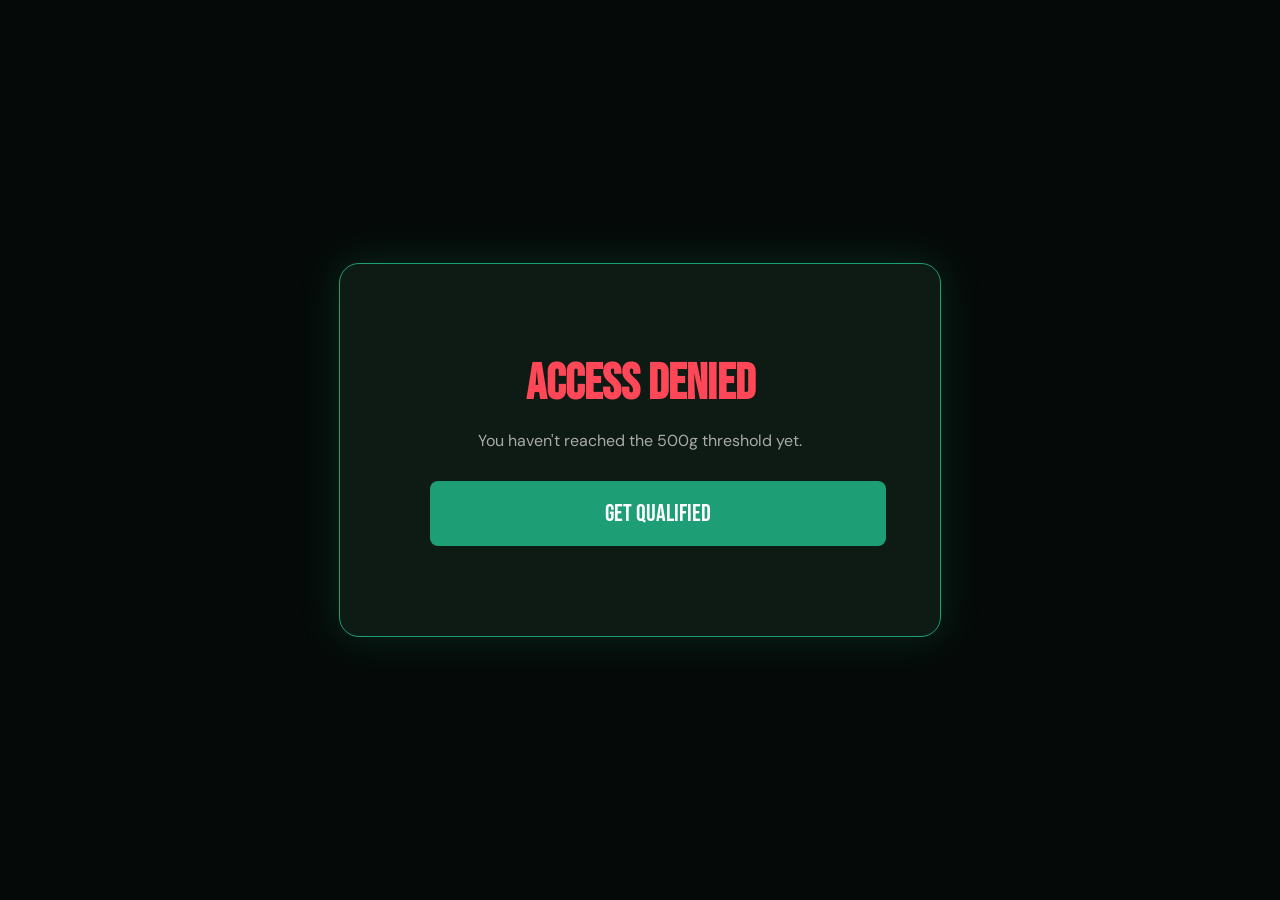
==== giveaway.html @ 6de6ca1f "first commit" ====
<!DOCTYPE html>
<html lang="en">
<head>
    <meta charset="UTF-8">
    <meta name="viewport" content="width=device-width, initial-scale=1.0">
    <title>YoPRO | Exclusive Giveaway</title>
    <link href="https://fonts.googleapis.com/css2?family=Bebas+Neue&family=DM+Sans:wght@400;700&display=swap" rel="stylesheet">
    <style>
        :root {
            --yopro-green: #1D9E75;
            --yopro-dark: #0D1B14;
            --yopro-black: #050a08;
            --yopro-amber: #EF9F27;
            --white: #ffffff;
        }

        body {
            margin: 0;
            font-family: 'DM Sans', sans-serif;
            background-color: var(--yopro-black);
            color: var(--white);
            display: flex;
            justify-content: center;
            align-items: center;
            min-height: 100vh;
        }

        .form-container {
            background: var(--yopro-dark);
            padding: 50px;
            border-radius: 20px;
            width: 100%;
            max-width: 500px;
            border: 1px solid var(--yopro-green);
            box-shadow: 0 0 40px rgba(29, 158, 117, 0.2);
            position: relative;
        }

        h1 {
            font-family: 'Bebas Neue', cursive;
            font-size: 50px;
            color: var(--yopro-green);
            margin: 0 0 10px 0;
            text-align: center;
        }

        p {
            text-align: center;
            color: #aaa;
            margin-bottom: 30px;
        }

        .form-group {
            margin-bottom: 20px;
        }

        label {
            display: block;
            font-size: 12px;
            text-transform: uppercase;
            letter-spacing: 2px;
            margin-bottom: 8px;
            color: #888;
        }

        input {
            width: 100%;
            padding: 15px;
            background: rgba(255,255,255,0.05);
            border: 1px solid rgba(255,255,255,0.1);
            border-radius: 8px;
            color: white;
            font-size: 16px;
            box-sizing: border-box;
        }

        input:focus {
            outline: none;
            border-color: var(--yopro-green);
            background: rgba(255,255,255,0.1);
        }

        .btn-submit {
            width: 100%;
            background: var(--yopro-green);
            color: white;
            border: none;
            padding: 18px;
            font-family: 'Bebas Neue', cursive;
            font-size: 24px;
            border-radius: 8px;
            cursor: pointer;
            margin-top: 20px;
            transition: all 0.3s;
        }

        .btn-submit:hover {
            background: #25c08f;
            transform: translateY(-2px);
        }

        .back-link {
            display: block;
            text-align: center;
            margin-top: 20px;
            color: #555;
            text-decoration: none;
            font-size: 14px;
        }

        .back-link:hover {
            color: var(--yopro-green);
        }

        #error-msg {
            color: #ff4757;
            text-align: center;
            margin-bottom: 20px;
            font-size: 14px;
            display: none;
        }

        .success-msg {
            text-align: center;
            display: none;
        }

        .success-msg h2 {
            font-family: 'Bebas Neue', cursive;
            font-size: 40px;
            color: var(--yopro-amber);
        }

        /* Access Denied State */
        .denied {
            text-align: center;
            padding: 40px;
        }

        .denied h1 { color: #ff4757; }
    </style>
</head>
<body>

    <div class="form-container" id="main-container">
        <div id="giveaway-form-content">
            <h1>CLAIM YOUR REWARD</h1>
            <p>Enter your details to join the elite YoPRO giveaway.</p>
            
            <div id="error-msg">Please complete all fields.</div>

            <form id="giveaway-form">
                <div class="form-group">
                    <label>Full Name</label>
                    <input type="text" id="name" placeholder="Enter your name" required>
                </div>
                <div class="form-group">
                    <label>Email Address</label>
                    <input type="email" id="email" placeholder="Enter your email" required>
                </div>
                <div class="form-group">
                    <label>Instagram / Social Handle</label>
                    <input type="text" id="handle" placeholder="@yourhandle" required>
                </div>
                <button type="submit" class="btn-submit">SUBMIT ENTRY</button>
            </form>
        </div>

        <div class="success-msg" id="success-content">
            <h2>ENTRY CONFIRMED!</h2>
            <p>You're in the running. Winners will be contacted via email.</p>
            <a href="index.html" class="btn-submit" style="display: block; text-decoration: none;">BACK TO HUB</a>
        </div>

        <a href="index.html" class="back-link">Return to Hub</a>
    </div>

    <script src="js/yopro-api.js"></script>
    <script>
        window.onload = function() {
            if (!YoPRO.isQualified()) {
                document.getElementById('main-container').innerHTML = `
                    <div class="denied">
                        <h1>ACCESS DENIED</h1>
                        <p>You haven't reached the 500g threshold yet.</p>
                        <a href="index.html" class="btn-submit" style="display: block; text-decoration: none;">GET QUALIFIED</a>
                    </div>
                `;
            }
        };

        document.getElementById('giveaway-form').onsubmit = function(e) {
            e.preventDefault();
            
            // In a real commercial site, this would send data to a server
            const name = document.getElementById('name').value;
            const email = document.getElementById('email').value;
            const handle = document.getElementById('handle').value;

            if (name && email && handle) {
                document.getElementById('giveaway-form-content').style.display = 'none';
                document.getElementById('success-content').style.display = 'block';
                console.log('Submission:', { name, email, handle });
            } else {
                document.getElementById('error-msg').style.display = 'block';
            }
        };
    </script>
</body>
</html>
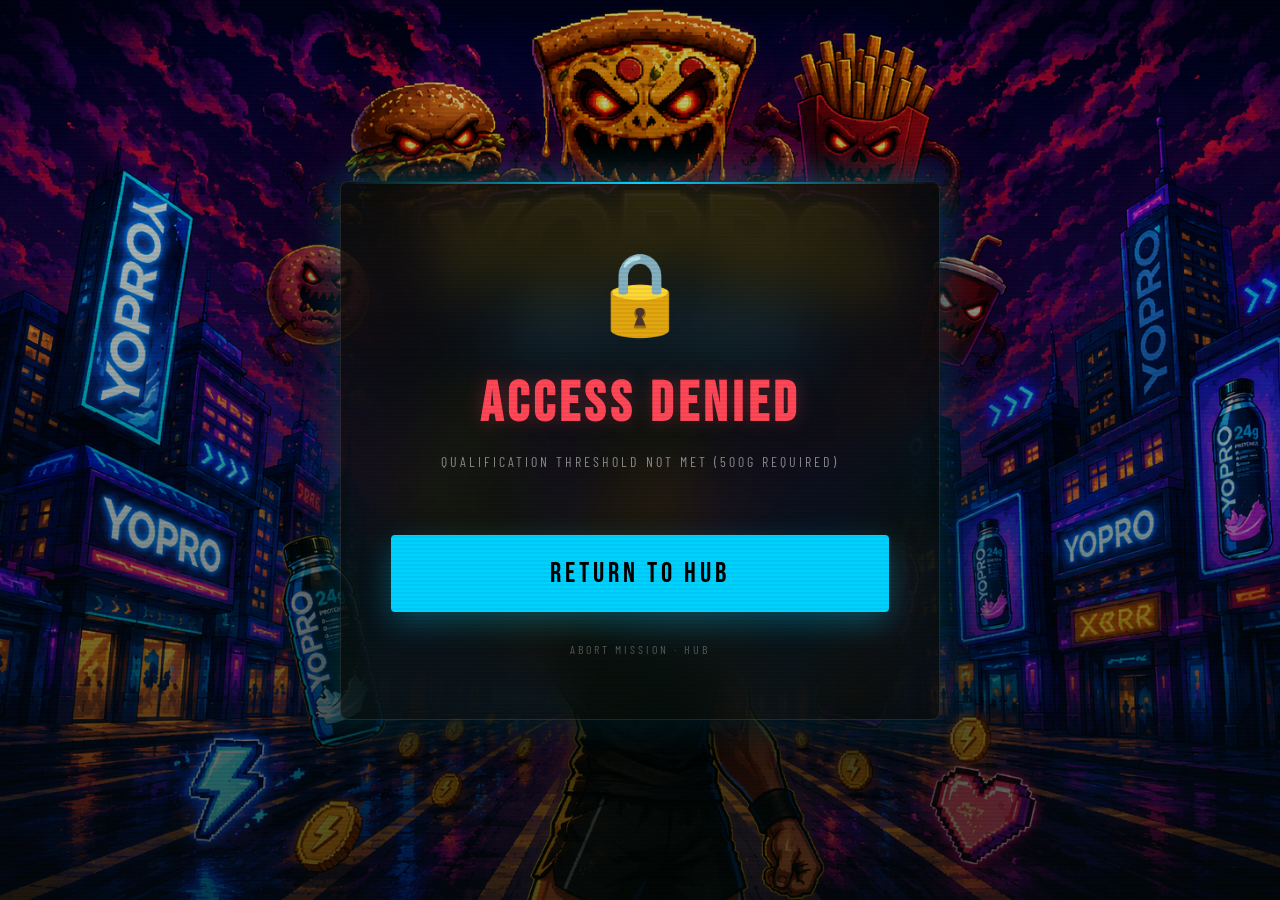
==== commit e6598d6e: "final game" ====
--- a/giveaway.html
+++ b/giveaway.html
@@ -4,205 +4,331 @@
     <meta charset="UTF-8">
     <meta name="viewport" content="width=device-width, initial-scale=1.0">
     <title>YoPRO | Exclusive Giveaway</title>
-    <link href="https://fonts.googleapis.com/css2?family=Bebas+Neue&family=DM+Sans:wght@400;700&display=swap" rel="stylesheet">
+    <link href="https://fonts.googleapis.com/css2?family=Bebas+Neue&family=Barlow+Condensed:wght@400;600;700&family=DM+Sans:wght@400;700&display=swap" rel="stylesheet">
     <style>
         :root {
-            --yopro-green: #1D9E75;
-            --yopro-dark: #0D1B14;
-            --yopro-black: #050a08;
-            --yopro-amber: #EF9F27;
+            --accent: #00D2FF;
+            --accent-glow: rgba(0, 210, 255, 0.4);
+            --dark: #06100c;
+            --darker: #030a07;
             --white: #ffffff;
-        }
+            --silver: #e0e0e0;
+        }
+
+        * { box-sizing: border-box; margin: 0; padding: 0; }
 
         body {
-            margin: 0;
             font-family: 'DM Sans', sans-serif;
-            background-color: var(--yopro-black);
+            background-color: var(--darker);
+            background-image: url('images/Cover_image.png');
+            background-size: cover;
+            background-position: center;
+            background-attachment: fixed;
             color: var(--white);
             display: flex;
             justify-content: center;
             align-items: center;
             min-height: 100vh;
-        }
-
-        .form-container {
-            background: var(--yopro-dark);
-            padding: 50px;
-            border-radius: 20px;
+            overflow-x: hidden;
+            padding: 40px 20px;
+        }
+
+        /* ── GLOBAL OVERLAY ── */
+        body::after {
+            content: '';
+            position: fixed;
+            inset: 0;
+            background: linear-gradient(
+                to bottom,
+                rgba(3,10,7,0.2) 0%,
+                rgba(3,10,7,0.4) 50%,
+                rgba(3,10,7,0.7) 100%
+            );
+            pointer-events: none;
+            z-index: 0;
+        }
+
+        /* ── SCANLINE OVERLAY ── */
+        .scanlines {
+            position: fixed;
+            inset: 0;
+            background: repeating-linear-gradient(
+                0deg,
+                transparent,
+                transparent 2px,
+                rgba(0,0,0,0.05) 2px,
+                rgba(0,0,0,0.05) 4px
+            );
+            pointer-events: none;
+            z-index: 9999;
+        }
+
+        .container {
+            position: relative;
+            z-index: 1;
             width: 100%;
-            max-width: 500px;
-            border: 1px solid var(--yopro-green);
-            box-shadow: 0 0 40px rgba(29, 158, 117, 0.2);
+            max-width: 600px;
+            animation: containerFadeIn 0.8s cubic-bezier(0.23, 1, 0.32, 1);
+        }
+
+        @keyframes containerFadeIn {
+            from { opacity: 0; transform: translateY(30px); }
+            to { opacity: 1; transform: translateY(0); }
+        }
+
+        .form-card {
+            background: rgba(6, 16, 12, 0.7);
+            border: 1px solid rgba(255,255,255,0.1);
+            backdrop-filter: blur(30px);
+            padding: 60px 50px;
+            border-radius: 8px;
+            box-shadow: 0 40px 100px rgba(0,0,0,0.8), 0 0 40px var(--accent-glow);
             position: relative;
+            overflow: hidden;
+        }
+
+        .form-card::before {
+            content: '';
+            position: absolute;
+            top: 0; left: 0; width: 100%; height: 2px;
+            background: linear-gradient(90deg, transparent, var(--accent), transparent);
         }
 
         h1 {
             font-family: 'Bebas Neue', cursive;
-            font-size: 50px;
-            color: var(--yopro-green);
-            margin: 0 0 10px 0;
-            text-align: center;
-        }
-
-        p {
-            text-align: center;
-            color: #aaa;
+            font-size: 56px;
+            letter-spacing: 5px;
+            color: var(--white);
+            margin-bottom: 15px;
+            text-align: center;
+            text-shadow: 0 0 20px var(--accent-glow);
+        }
+
+        .subtitle {
+            font-family: 'Barlow Condensed', sans-serif;
+            text-align: center;
+            color: rgba(255,255,255,0.5);
+            font-size: 14px;
+            letter-spacing: 3px;
+            text-transform: uppercase;
+            margin-bottom: 45px;
+        }
+
+        /* ── FORM ELEMENTS ── */
+        .form-group {
             margin-bottom: 30px;
-        }
-
-        .form-group {
-            margin-bottom: 20px;
+            position: relative;
         }
 
         label {
             display: block;
+            font-family: 'Barlow Condensed', sans-serif;
+            font-size: 11px;
+            text-transform: uppercase;
+            letter-spacing: 4px;
+            margin-bottom: 10px;
+            color: var(--accent);
+            opacity: 0.8;
+        }
+
+        input {
+            width: 100%;
+            padding: 18px 20px;
+            background: rgba(255,255,255,0.03);
+            border: 1px solid rgba(255,255,255,0.1);
+            border-radius: 4px;
+            color: white;
+            font-size: 16px;
+            transition: all 0.3s cubic-bezier(0.23, 1, 0.32, 1);
+            font-family: 'DM Sans', sans-serif;
+        }
+
+        input:focus {
+            outline: none;
+            border-color: var(--accent);
+            background: rgba(0, 210, 255, 0.05);
+            box-shadow: 0 0 20px var(--accent-glow);
+        }
+
+        input::placeholder {
+            color: rgba(255,255,255,0.15);
+        }
+
+        .btn-submit {
+            width: 100%;
+            background: var(--accent);
+            color: #000;
+            border: none;
+            padding: 22px;
+            font-family: 'Bebas Neue', cursive;
+            font-size: 28px;
+            letter-spacing: 4px;
+            border-radius: 4px;
+            cursor: pointer;
+            margin-top: 20px;
+            transition: all 0.4s cubic-bezier(0.23, 1, 0.32, 1);
+            box-shadow: 0 10px 30px rgba(0, 210, 255, 0.3);
+        }
+
+        .btn-submit:hover {
+            transform: translateY(-5px);
+            box-shadow: 0 20px 50px rgba(0, 210, 255, 0.5);
+            filter: brightness(1.1);
+        }
+
+        .btn-submit:active {
+            transform: translateY(-2px);
+        }
+
+        .back-link {
+            display: inline-block;
+            margin-top: 30px;
+            color: rgba(255,255,255,0.3);
+            text-decoration: none;
+            font-family: 'Barlow Condensed', sans-serif;
             font-size: 12px;
             text-transform: uppercase;
-            letter-spacing: 2px;
-            margin-bottom: 8px;
-            color: #888;
-        }
-
-        input {
+            letter-spacing: 3px;
+            transition: all 0.3s;
+            text-align: center;
             width: 100%;
-            padding: 15px;
-            background: rgba(255,255,255,0.05);
-            border: 1px solid rgba(255,255,255,0.1);
-            border-radius: 8px;
-            color: white;
-            font-size: 16px;
-            box-sizing: border-box;
-        }
-
-        input:focus {
-            outline: none;
-            border-color: var(--yopro-green);
-            background: rgba(255,255,255,0.1);
-        }
-
-        .btn-submit {
-            width: 100%;
-            background: var(--yopro-green);
-            color: white;
-            border: none;
-            padding: 18px;
-            font-family: 'Bebas Neue', cursive;
-            font-size: 24px;
-            border-radius: 8px;
-            cursor: pointer;
-            margin-top: 20px;
-            transition: all 0.3s;
-        }
-
-        .btn-submit:hover {
-            background: #25c08f;
-            transform: translateY(-2px);
-        }
-
-        .back-link {
+        }
+
+        .back-link:hover {
+            color: var(--accent);
+        }
+
+        /* ── STATES ── */
+        .denied-content, .success-content {
+            display: none;
+            text-align: center;
+            flex-direction: column;
+            align-items: center;
+        }
+
+        .status-icon {
+            font-size: 80px;
+            margin-bottom: 25px;
             display: block;
-            text-align: center;
-            margin-top: 20px;
-            color: #555;
-            text-decoration: none;
-            font-size: 14px;
-        }
-
-        .back-link:hover {
-            color: var(--yopro-green);
-        }
+        }
+
+        .error-title { color: #ff4757 !important; text-shadow: 0 0 20px rgba(255, 71, 87, 0.3) !important; }
 
         #error-msg {
             color: #ff4757;
             text-align: center;
-            margin-bottom: 20px;
-            font-size: 14px;
+            margin-bottom: 25px;
+            font-size: 13px;
+            font-weight: bold;
             display: none;
-        }
-
-        .success-msg {
-            text-align: center;
-            display: none;
-        }
-
-        .success-msg h2 {
-            font-family: 'Bebas Neue', cursive;
-            font-size: 40px;
-            color: var(--yopro-amber);
-        }
-
-        /* Access Denied State */
-        .denied {
-            text-align: center;
-            padding: 40px;
-        }
-
-        .denied h1 { color: #ff4757; }
+            background: rgba(255, 71, 87, 0.1);
+            padding: 10px;
+            border-radius: 4px;
+        }
+
+        .success-title { color: var(--accent) !important; }
+
+        /* Smooth reveal animation for content changes */
+        .reveal {
+            animation: revealEffect 0.5s ease forwards;
+        }
+
+        @keyframes revealEffect {
+            from { opacity: 0; transform: scale(0.95); }
+            to { opacity: 1; transform: scale(1); }
+        }
     </style>
 </head>
 <body>
 
-    <div class="form-container" id="main-container">
-        <div id="giveaway-form-content">
-            <h1>CLAIM YOUR REWARD</h1>
-            <p>Enter your details to join the elite YoPRO giveaway.</p>
+    <div class="scanlines"></div>
+
+    <div class="container">
+        
+        <div class="form-card" id="main-card">
             
-            <div id="error-msg">Please complete all fields.</div>
-
-            <form id="giveaway-form">
-                <div class="form-group">
-                    <label>Full Name</label>
-                    <input type="text" id="name" placeholder="Enter your name" required>
-                </div>
-                <div class="form-group">
-                    <label>Email Address</label>
-                    <input type="email" id="email" placeholder="Enter your email" required>
-                </div>
-                <div class="form-group">
-                    <label>Instagram / Social Handle</label>
-                    <input type="text" id="handle" placeholder="@yourhandle" required>
-                </div>
-                <button type="submit" class="btn-submit">SUBMIT ENTRY</button>
-            </form>
+            <!-- FORM STATE -->
+            <div id="giveaway-form-content">
+                <h1>JOIN THE ELITE</h1>
+                <p class="subtitle">Enter your details to confirm your entry</p>
+                
+                <div id="error-msg">SYSTEM ERROR: PLEASE COMPLETE ALL FIELDS</div>
+
+                <form id="giveaway-form">
+                    <div class="form-group">
+                        <label>Identity</label>
+                        <input type="text" id="name" placeholder="FULL NAME" required>
+                    </div>
+                    <div class="form-group">
+                        <label>Secure Email</label>
+                        <input type="email" id="email" placeholder="EMAIL ADDRESS" required>
+                    </div>
+                    <div class="form-group">
+                        <label>Social Handle</label>
+                        <input type="text" id="handle" placeholder="@USERNAME" required>
+                    </div>
+                    <button type="submit" class="btn-submit">SUBMIT ENTRY</button>
+                </form>
+            </div>
+
+            <!-- DENIED STATE -->
+            <div class="denied-content" id="denied-content">
+                <span class="status-icon">🔒</span>
+                <h1 class="error-title">ACCESS DENIED</h1>
+                <p class="subtitle">Qualification threshold not met (500g required)</p>
+                <a href="index.html" class="btn-submit" style="text-decoration: none;">RETURN TO HUB</a>
+            </div>
+
+            <!-- SUCCESS STATE -->
+            <div class="success-content" id="success-content">
+                <span class="status-icon" style="color: var(--accent);">✔</span>
+                <h1 class="success-title">ENTRY SECURED</h1>
+                <p class="subtitle">You're in the running. Stay tuned to your email.</p>
+                <a href="index.html" class="btn-submit" style="text-decoration: none; background: rgba(255,255,255,0.05); border: 1px solid var(--accent); color: var(--accent);">BACK TO HUB</a>
+            </div>
+
+            <a href="index.html" class="back-link">ABORT MISSION · HUB</a>
         </div>
 
-        <div class="success-msg" id="success-content">
-            <h2>ENTRY CONFIRMED!</h2>
-            <p>You're in the running. Winners will be contacted via email.</p>
-            <a href="index.html" class="btn-submit" style="display: block; text-decoration: none;">BACK TO HUB</a>
-        </div>
-
-        <a href="index.html" class="back-link">Return to Hub</a>
     </div>
 
     <script src="js/yopro-api.js"></script>
     <script>
+        const formContent = document.getElementById('giveaway-form-content');
+        const deniedContent = document.getElementById('denied-content');
+        const successContent = document.getElementById('success-content');
+
         window.onload = function() {
             if (!YoPRO.isQualified()) {
-                document.getElementById('main-container').innerHTML = `
-                    <div class="denied">
-                        <h1>ACCESS DENIED</h1>
-                        <p>You haven't reached the 500g threshold yet.</p>
-                        <a href="index.html" class="btn-submit" style="display: block; text-decoration: none;">GET QUALIFIED</a>
-                    </div>
-                `;
+                formContent.style.display = 'none';
+                deniedContent.style.display = 'flex';
+                deniedContent.classList.add('reveal');
+            } else {
+                formContent.style.display = 'block';
+                formContent.classList.add('reveal');
             }
         };
 
         document.getElementById('giveaway-form').onsubmit = function(e) {
             e.preventDefault();
             
-            // In a real commercial site, this would send data to a server
             const name = document.getElementById('name').value;
             const email = document.getElementById('email').value;
             const handle = document.getElementById('handle').value;
 
             if (name && email && handle) {
-                document.getElementById('giveaway-form-content').style.display = 'none';
-                document.getElementById('success-content').style.display = 'block';
-                console.log('Submission:', { name, email, handle });
+                // Smooth transition to success
+                formContent.style.opacity = '0';
+                setTimeout(() => {
+                    formContent.style.display = 'none';
+                    successContent.style.display = 'flex';
+                    successContent.classList.add('reveal');
+                    console.log('Elite Entry:', { name, email, handle });
+                }, 400);
             } else {
-                document.getElementById('error-msg').style.display = 'block';
+                const err = document.getElementById('error-msg');
+                err.style.display = 'block';
+                err.classList.add('reveal');
             }
         };
     </script>
